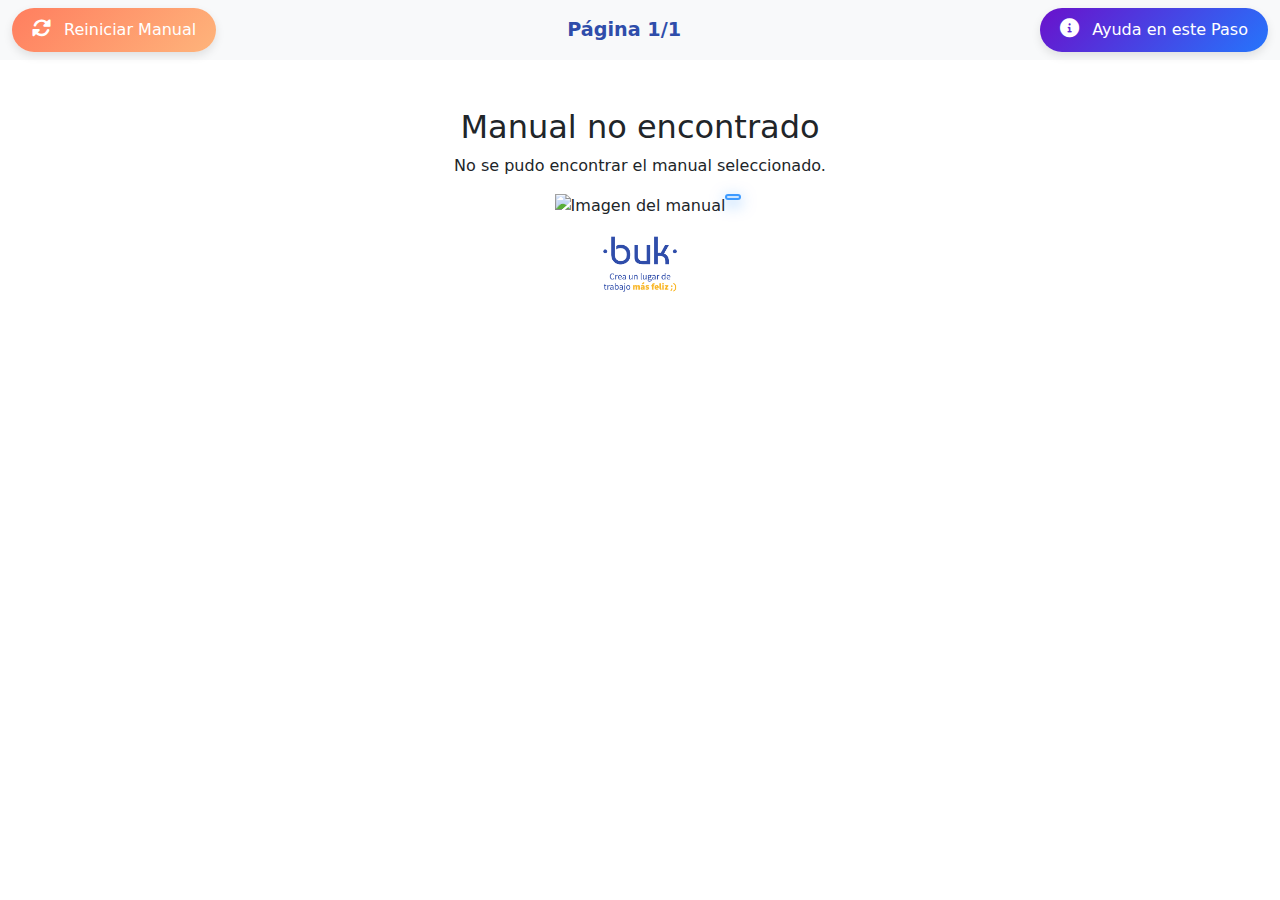
==== manual.html @ 7d925bad "mejora completa" ====
<!DOCTYPE html>
<html lang="es">
<head>
    <meta charset="UTF-8">
    <meta name="viewport" content="width=device-width, initial-scale=1.0">
    <title>Manual</title> <!-- Título genérico -->
    <link href="https://cdn.jsdelivr.net/npm/bootstrap@5.3.0-alpha1/dist/css/bootstrap.min.css" rel="stylesheet">
    <link rel="stylesheet" href="styles.css">
    <link rel="stylesheet" href="https://cdnjs.cloudflare.com/ajax/libs/font-awesome/6.0.0-beta3/css/all.min.css"> <!-- Font Awesome -->
</head>
<body>

    <!-- Navbar -->
<nav class="navbar navbar-expand-lg navbar-light bg-light">
    <div class="container-fluid">
        <a class="btn custom-reset-btn" href="#" id="resetManualButton"><i class="fas fa-sync-alt"></i> Reiniciar Manual</a> <!-- Botón personalizado para reiniciar -->
        <!-- Contador de página con estilo -->
        <p id="pageCounter" class="page-counter">Página 1/1</p>
        <button id="instruccionesButton" class="btn custom-btn ms-2"><i class="fas fa-info-circle"></i> Ayuda en este Paso</button> <!-- Botón personalizado para ver instrucciones -->
    </div>
</nav>



    <div class="container my-5 text-center">
        <h2 id="manualTitle">Título del Manual</h2>
        <p id="manualDescription">Descripción del Manual</p>

        <div id="manualImages" class="text-center position-relative">
            <img id="currentImage" src="" class="img-fluid mb-3" alt="Imagen del manual">
            <!-- Botón resaltado para hacer clic y avanzar -->
            <button id="highlightButton" class="highlight-btn"></button>
        </div>
        <!-- Contenedor del logo justo antes del footer -->
        <div class="logo-container">
            <img src="img/buk_trabajo_feliz.png" alt="Logo" class="logo-footerManual">
        </div>
    </div>

<!-- Modal para las instrucciones -->
<div class="modal fade" id="instruccionesModal" tabindex="-1" aria-labelledby="instruccionesModalLabel" aria-hidden="true">
    <div class="modal-dialog modal-dialog-centered modal-xl"> <!-- Centrado y más grande -->
        <div class="modal-content">
            <div class="modal-header custom-modal-header">
                <h5 class="modal-title" id="instruccionesModalLabel">Detalles de este Paso</h5>
                <button type="button" class="btn-close" data-bs-dismiss="modal" aria-label="Close"></button>
            </div>
            <div class="modal-body" id="modalInstruccionesBody">
                <!-- Aquí se mostrarán las instrucciones -->
            </div>
            <div class="modal-footer">
                <button type="button" class="btn btn-secondary" data-bs-dismiss="modal">Cerrar</button>
            </div>
            
        </div>
    </div>
</div>


    <!-- Carga data.js y el script para el manejo del manual -->
    <script src="data.js"></script>
    <script>
        const urlParams = new URLSearchParams(window.location.search);
        const manualId = urlParams.get('id');

        // Encontrar el manual correspondiente
        const manual = manuales.find(manual => manual.url.includes(manualId));

        let currentImageIndex = 0;

        if (manual) {
            document.getElementById('manualTitle').textContent = manual.nombre;
            document.getElementById('manualDescription').textContent = manual.descripcion;

            // Cambiar el título de la pestaña con el nombre del manual
        document.title = manual.nombre;

            const currentImageElement = document.getElementById('currentImage');
            const highlightButton = document.getElementById('highlightButton');
            const instruccionesButton = document.getElementById('instruccionesButton');
            const modalInstruccionesBody = document.getElementById('modalInstruccionesBody');

            // Función para actualizar la imagen y el botón resaltado
            function updateImageAndHighlight() {
                currentImageElement.src = manual.imagenes[currentImageIndex];

                const details = manual.highlightDetails[currentImageIndex];
                highlightButton.style.left = details.x + 'px';
                highlightButton.style.top = details.y + 'px';
                highlightButton.style.width = details.width + 'px';
                highlightButton.style.height = details.height + 'px';
                
                // Actualizar las instrucciones en el modal
                modalInstruccionesBody.textContent = manual.instrucciones[currentImageIndex];
                document.getElementById('pageCounter').textContent = `Página ${currentImageIndex + 1}/${manual.imagenes.length}`;
            }

            // Inicializa mostrando la primera imagen
            updateImageAndHighlight();

            // Avanzar a la siguiente imagen al hacer clic en el botón resaltado
            highlightButton.addEventListener('click', () => {
                currentImageIndex = (currentImageIndex + 1) % manual.imagenes.length;  // Ciclo circular de imágenes
                updateImageAndHighlight();
            });

            // Mostrar instrucciones al hacer clic en el botón
            instruccionesButton.addEventListener('click', () => {
                const instruccionesModal = new bootstrap.Modal(document.getElementById('instruccionesModal'));
                instruccionesModal.show();
            });

            // Botón para reiniciar el manual
            document.getElementById('resetManualButton').addEventListener('click', (e) => {
                e.preventDefault(); // Evitar comportamiento predeterminado de enlaces
                currentImageIndex = 0; // Reinicia al primer índice
                updateImageAndHighlight(); // Muestra la primera imagen
            });

        } else {
            document.getElementById('manualTitle').textContent = 'Manual no encontrado';
            document.getElementById('manualDescription').textContent = 'No se pudo encontrar el manual seleccionado.';
        }

        // Parpadeo al hacer clic en cualquier parte de la página
document.addEventListener('click', (e) => {
    const highlightButton = document.getElementById('highlightButton');

    // Asegúrate de que no se active cuando hagas clic en el botón resaltado
    if (!highlightButton.contains(e.target)) {
        highlightButton.classList.add('blinking'); // Añade la clase de parpadeo
        setTimeout(() => {
            highlightButton.classList.remove('blinking'); // Elimina la clase después de la animación
        }, 1500); // Tiempo de duración de la animación (0.5s * 3)
    }
});



    </script>

    <!-- Bootstrap JS -->
    <script src="https://cdn.jsdelivr.net/npm/bootstrap@5.3.0-alpha1/dist/js/bootstrap.bundle.min.js"></script>
</body>
</html>
---- styles.css ----
/* Mejora del filtro */
#searchInput {
    border: 2px solid #2f4daa;
    border-radius: 10px;
    box-shadow: 0 4px 8px rgba(0, 123, 255, 0.1);
    font-size: 1.1rem;
}

/* Estilo de las tarjetas */
.card {
    background-color: #f8f9fa;
    border: none;
    border-radius: 10px;
    box-shadow: 0 4px 10px rgba(0, 0, 0, 0.1);
    transition: transform 0.2s ease, box-shadow 0.2s ease;
    height: 100%; /* Asegura que todas las tarjetas ocupen el 100% de la altura disponible */
}

.card-body {
    min-height: 200px; /* Altura mínima para el contenido de la tarjeta */
    display: flex;
    flex-direction: column;
    justify-content: space-between;
}

.card-title {
    font-size: 1.2rem;
    font-weight: bold;
    margin-bottom: 10px;
    white-space: nowrap; /* Evita que el título se extienda en múltiples líneas */
    overflow: hidden;
    text-overflow: ellipsis; /* Añade "..." si el título es muy largo */
}

.card-text {
    flex-grow: 1;
    overflow: hidden;
    text-overflow: ellipsis; /* Añade "..." a la descripción larga */
    max-height: 60px; /* Limita la altura de la descripción */
    margin-bottom: 10px;
}

.card-footer {
    background-color: transparent;
    border-top: none;
    padding: 10px 0;
    text-align: center;
}

.card:hover {
    transform: translateY(-5px);
    box-shadow: 0 6px 15px rgba(0, 123, 255, 0.3);
}

/* Ajusta la altura de las imágenes */
.card img {
    height: 150px; /* Tamaño fijo para las imágenes */
    object-fit: cover; /* Ajusta las imágenes para que se recorten correctamente */
    border-top-left-radius: 10px;
    border-top-right-radius: 10px;
}


/* Espaciado entre las filas de las tarjetas */
.row.g-4 {
    margin-top: 20px;
}

/* Mejora de la paginación */
.pagination .page-item .page-link {
    color: #2f4daa;
    border: 1px solid #2f4daa;
    border-radius: 5px;
    transition: background-color 0.3s ease, color 0.3s ease;
}

.pagination .page-item .page-link:hover {
    background-color: #2f4daa;
    color: white;
}

.pagination .page-item.active .page-link {
    background-color: #2f4daa;
    color: white;
    border-color: #2f4daa;
}

/* Footer */
footer {
    background-color: #2f4daa;
    color: white;
    padding: 15px 0;
}


/* ---------------- */




body {
    display: flex;
    flex-direction: column;
    min-height: 100vh;
}


#manualImages {
    position: relative;
    width: 100%;
    max-width: 5000px; /* Aumenta el tamaño máximo de las imágenes */
    margin: 0 auto;
}

#currentImage {
    width: 100%; /* Asegura que la imagen ocupe el 100% del contenedor */
    height: auto; /* Mantiene la proporción de la imagen */
}

/* Animación de temblor */
@keyframes shake {
    0% { transform: translate(0, 0); }
    25% { transform: translate(-3px, 3px); }
    50% { transform: translate(3px, -3px); }
    75% { transform: translate(-3px, 3px); }
    100% { transform: translate(0, 0); }
}

/* Animación para parpadeo con temblor */
.highlight-btn.blinking {
    animation: shake 0.2s linear 5; /* Temblor rápido 5 veces */
}

/* Estilo del botón resaltado */
.highlight-btn {
    position: absolute;
    background: rgba(0, 123, 255, 0.2); /* Azul suave con transparencia */
    border: 2px solid rgba(0, 123, 255, 0.7); /* Borde azul más opaco */
    cursor: pointer;
    z-index: 10;
    transition: transform 0.3s ease, background-color 0.3s ease;
    border-radius: 15px; /* Esquinas redondeadas */
    box-shadow: 0px 4px 15px rgba(0, 123, 255, 0.5); /* Sombra azul suave */
}

.highlight-btn:hover {
    background-color: rgba(0, 123, 255, 0.4); /* Azul más opaco al pasar el mouse */
    transform: scale(1.1); /* Se agranda ligeramente al pasar el mouse */
}


.custom-btn {
    background: linear-gradient(135deg, #6a11cb 0%, #2575fc 100%); /* Degradado de púrpura a azul */
    color: white;
    border: none;
    border-radius: 50px;
    padding: 10px 20px;
    font-size: 1rem;
    box-shadow: 0px 4px 10px rgba(0, 0, 0, 0.1);
    transition: background 0.3s ease, transform 0.2s ease;
}

.custom-btn:hover {
    background: linear-gradient(135deg, #2575fc 0%, #6a11cb 100%);
    transform: translateY(-3px);
}

.custom-btn i {
    margin-right: 8px;
    font-size: 1.2rem;
}

/* Estilo personalizado para el botón de reiniciar */
.custom-reset-btn {
    background: linear-gradient(135deg, #ff7e5f 0%, #feb47b 100%); /* Degradado de naranja a coral */
    color: white;
    border: none;
    border-radius: 50px;
    padding: 10px 20px;
    font-size: 1rem;
    box-shadow: 0px 4px 10px rgba(0, 0, 0, 0.1);
    transition: background 0.3s ease, transform 0.2s ease;
    display: inline-block;
}

.custom-reset-btn:hover {
    background: linear-gradient(135deg, #feb47b 0%, #ff7e5f 100%); /* Intercambio del degradado en hover */
    transform: translateY(-3px);
}

.custom-reset-btn i {
    margin-right: 8px;
    font-size: 1.2rem;
}

.custom-modal-header {
    background: linear-gradient(135deg, #6a11cb 0%, #2575fc 100%); /* Degradado de púrpura a azul */
    color: white; /* Texto en blanco */
    border-top-left-radius: 10px;
    border-top-right-radius: 10px;
    padding: 15px;
}

.custom-modal-header h5 {
    margin: 0; /* Elimina los márgenes para que el título se alinee correctamente */
}

.custom-modal-header .btn-close {
    color: white; /* Color del icono de cierre en blanco */
}


.navbar-custom {
    background-color: #2f4daa;
}
.navbar-custom .nav-link, .navbar-custom .navbar-brand, .navbar-custom {
    color: white !important;
}
.navbar-custom .nav-link:hover, .navbar-custom .navbar-brand:hover, .navbar-custom {
    color: #e0e0e0 !important;
}
.footer-custom {
    background-color: #2f4daa;
    color: white;
}

 /* Estilos para centrar la imagen del logo y pegarla al footer */
 .logo-footer {
    max-width: 150px;
    height: auto;
    margin: 0 auto;
    display: block;
}

.logo-container {
    display: flex;
    justify-content: center;
    margin-top: auto; /* Asegura que la imagen quede pegada al footer */
    margin-bottom: 0;
}

.footer-custom {
    background-color: #2f4daa;
    color: white;
    text-align: center;
    padding: 20px 0;
}

body, html {
    height: 100%; /* Asegura que el contenido tome todo el alto disponible */
    display: flex;
    flex-direction: column;
}

.content {
    flex-grow: 1; /* Empuja el contenido hacia arriba, dejando el logo y el footer en su lugar */
}

.logo-footerManual {
    max-width: 80px; /* Ajusta este valor al tamaño que prefieras */
    height: auto;     /* Mantiene la proporción de la imagen */
    display: block;
    margin-left: auto;
    margin-right: auto;
}

/* Estilo personalizado para el contador de páginas */
.page-counter {
    font-size: 1.2rem; /* Tamaño de letra más grande */
    color: #2f4daa; /* Color personalizado (azul oscuro) */
    font-weight: bold; /* Texto en negrita */
    margin: 0 15px; /* Espaciado para separarlo de los botones */
    display: inline-block; /* Asegura que se mantenga alineado con los botones */
}

.modal-xl {
    max-width: 50%; /* Ajusta el ancho del modal */
}

.modal-body {
    min-height: 400px; /* Ajusta la altura mínima del cuerpo del modal */
}
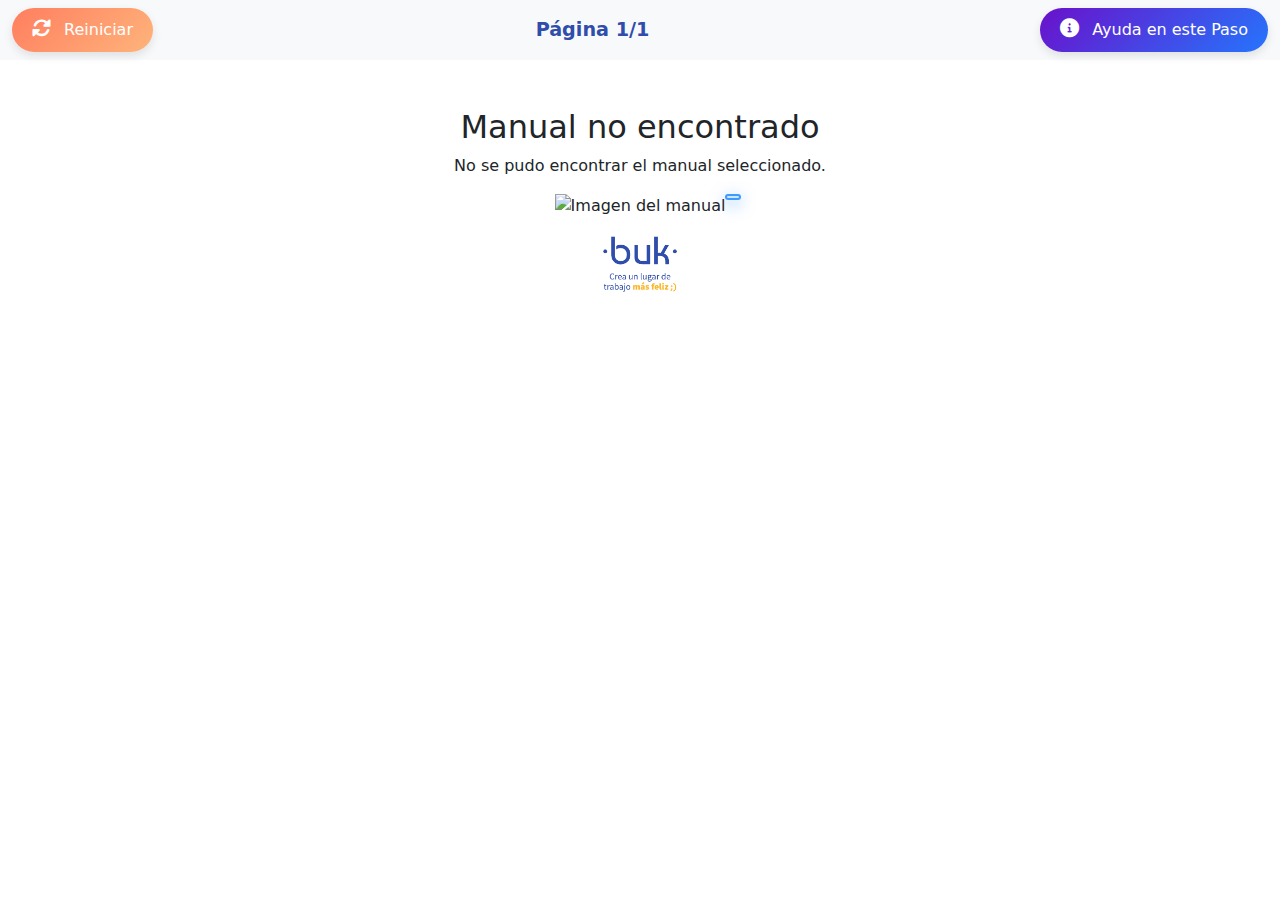
==== commit b89d552e: "se agrega boton de activo o inactivo el manual" ====
--- a/manual.html
+++ b/manual.html
@@ -4,6 +4,7 @@
     <meta charset="UTF-8">
     <meta name="viewport" content="width=device-width, initial-scale=1.0">
     <title>Manual</title> <!-- Título genérico -->
+    <link rel="shortcut icon" type="image/x-icon" href="https://dxcgedrrxtox6.cloudfront.net/packs/media/images/favicon/favicon-49190247a05bcd656012c4853c14c8e1.ico">
     <link href="https://cdn.jsdelivr.net/npm/bootstrap@5.3.0-alpha1/dist/css/bootstrap.min.css" rel="stylesheet">
     <link rel="stylesheet" href="styles.css">
     <link rel="stylesheet" href="https://cdnjs.cloudflare.com/ajax/libs/font-awesome/6.0.0-beta3/css/all.min.css"> <!-- Font Awesome -->
@@ -13,7 +14,7 @@
     <!-- Navbar -->
 <nav class="navbar navbar-expand-lg navbar-light bg-light">
     <div class="container-fluid">
-        <a class="btn custom-reset-btn" href="#" id="resetManualButton"><i class="fas fa-sync-alt"></i> Reiniciar Manual</a> <!-- Botón personalizado para reiniciar -->
+        <a class="btn custom-reset-btn" href="#" id="resetManualButton"><i class="fas fa-sync-alt"></i> Reiniciar</a> <!-- Botón personalizado para reiniciar -->
         <!-- Contador de página con estilo -->
         <p id="pageCounter" class="page-counter">Página 1/1</p>
         <button id="instruccionesButton" class="btn custom-btn ms-2"><i class="fas fa-info-circle"></i> Ayuda en este Paso</button> <!-- Botón personalizado para ver instrucciones -->
--- a/styles.css
+++ b/styles.css
@@ -281,3 +281,12 @@
     min-height: 400px; /* Ajusta la altura mínima del cuerpo del modal */
 }
 
+.card-inactive {
+    opacity: 0.5;
+}
+
+.card-active {
+    opacity: 1;
+}
+
+
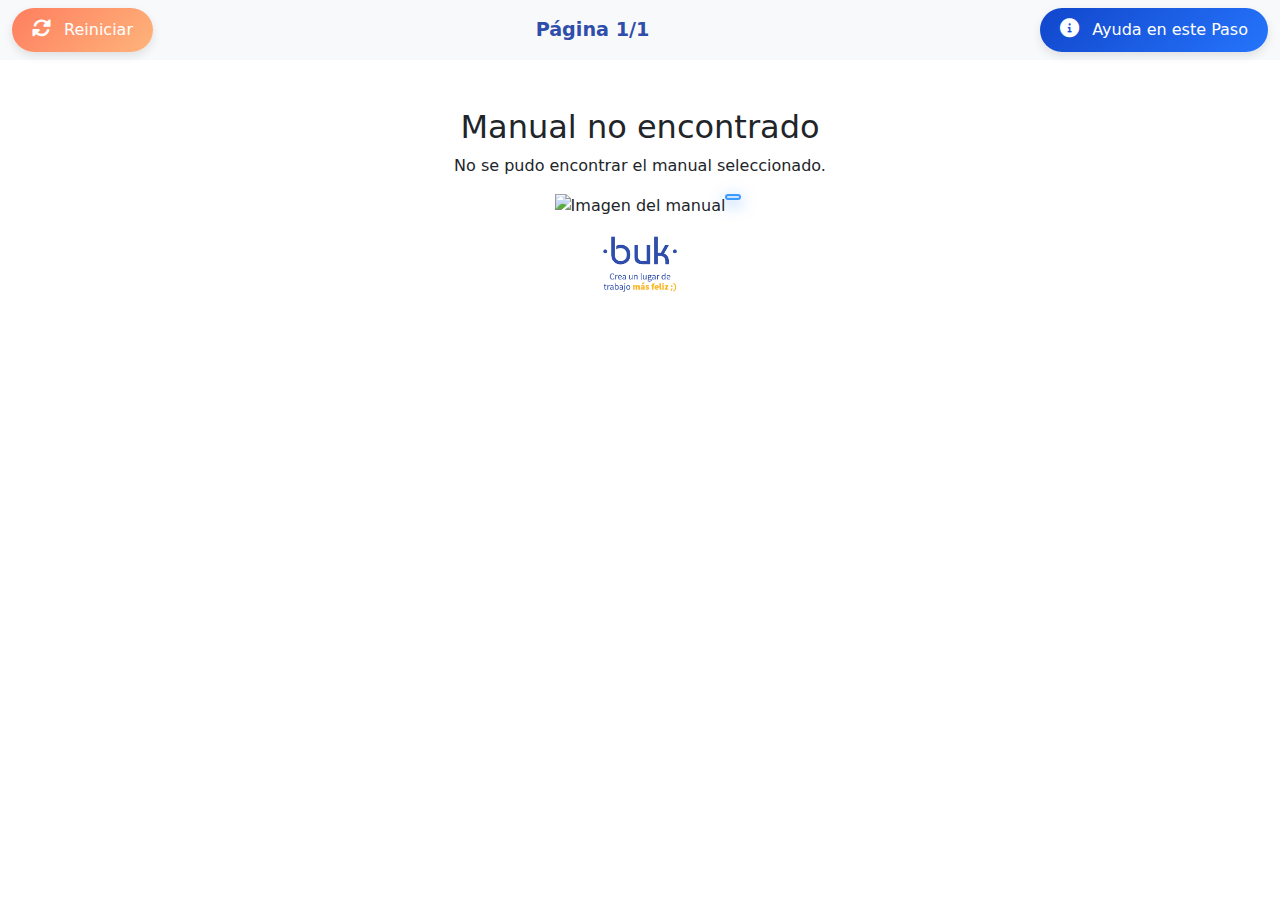
==== commit 706213e3: "se completa modal de paso a paso" ====
--- a/manual.html
+++ b/manual.html
@@ -21,8 +21,6 @@
     </div>
 </nav>
 
-
-
     <div class="container my-5 text-center">
         <h2 id="manualTitle">Título del Manual</h2>
         <p id="manualDescription">Descripción del Manual</p>
@@ -39,23 +37,44 @@
     </div>
 
 <!-- Modal para las instrucciones -->
+<!-- Modal para las instrucciones -->
 <div class="modal fade" id="instruccionesModal" tabindex="-1" aria-labelledby="instruccionesModalLabel" aria-hidden="true">
-    <div class="modal-dialog modal-dialog-centered modal-xl"> <!-- Centrado y más grande -->
+    <div class="modal-dialog modal-dialog-centered modal-xl">
         <div class="modal-content">
+            
+            <!-- Header del Modal -->
             <div class="modal-header custom-modal-header">
                 <h5 class="modal-title" id="instruccionesModalLabel">Detalles de este Paso</h5>
                 <button type="button" class="btn-close" data-bs-dismiss="modal" aria-label="Close"></button>
             </div>
-            <div class="modal-body" id="modalInstruccionesBody">
-                <!-- Aquí se mostrarán las instrucciones -->
+            
+            <!-- Cuerpo del Modal -->
+            <div class="modal-body">
+                
+                <!-- Sección 1: Instrucciones o detalles sobre qué hacer en esta imagen -->
+                <section id="modalInstruccionesBody">
+                    <h6>Instrucciones</h6>
+                    <p>Aquí se mostrarán los detalles sobre qué debe hacer el usuario en esta imagen.</p>
+                </section>              
             </div>
+            <!-- Sección 2: Enlaces a documentación -->
+            <hr> 
+            <section id="documentacionEnlaces">
+                    
+                <!-- Aquí se mostrarán los enlaces a la documentación de manera dinámica -->
+            </section>
+
+            <!-- Footer del Modal -->
             <div class="modal-footer">
+                <p>¿Tienes más dudas? Consulta en 
+                    <a href="https://mail.google.com/chat/u/0/#chat/space/AAAAN6rQig0" target="_blank">Google Chat</a>
+                </p>
                 <button type="button" class="btn btn-secondary" data-bs-dismiss="modal">Cerrar</button>
             </div>
-            
         </div>
     </div>
 </div>
+
 
 
     <!-- Carga data.js y el script para el manejo del manual -->
@@ -108,6 +127,7 @@
             // Mostrar instrucciones al hacer clic en el botón
             instruccionesButton.addEventListener('click', () => {
                 const instruccionesModal = new bootstrap.Modal(document.getElementById('instruccionesModal'));
+                updateModalContent(manual); //
                 instruccionesModal.show();
             });
 
@@ -135,6 +155,34 @@
         }, 1500); // Tiempo de duración de la animación (0.5s * 3)
     }
 });
+function updateModalContent(manual) {
+    // Asegúrate de que currentImageIndex tenga un valor válido (usamos 0 si no existe)
+    console.log(manual);
+
+    const index = currentImageIndex || 0;
+
+    // Verifica que haya instrucciones y que el índice no esté fuera de los límites
+    if (manual.instrucciones && manual.instrucciones.length > index) {
+        document.getElementById('modalInstruccionesBody').innerHTML = `<p>${manual.instrucciones[index]}</p>`;
+    } else {
+        document.getElementById('modalInstruccionesBody').innerHTML = '<p>No hay instrucciones disponibles para esta imagen.</p>';
+    }
+
+    // Actualiza los enlaces de documentación
+    const documentacionEnlaces = document.getElementById('documentacionEnlaces');
+    if (manual.enlacesDocumentacion && manual.enlacesDocumentacion.length > 0) {
+        let enlacesHtml = '<h6>Documentación Relacionada</h6><ul>';
+        manual.enlacesDocumentacion.forEach(enlace => {
+            enlacesHtml += `<li><a href="${enlace.url}" target="_blank">${enlace.nombre}</a></li>`;
+        });
+        enlacesHtml += '</ul>';
+        documentacionEnlaces.innerHTML = enlacesHtml;
+    } else {
+        documentacionEnlaces.innerHTML = '<p>No hay documentación relacionada disponible.</p>';
+    }
+}
+
+
 
 
 
--- a/styles.css
+++ b/styles.css
@@ -150,7 +150,7 @@
 
 
 .custom-btn {
-    background: linear-gradient(135deg, #6a11cb 0%, #2575fc 100%); /* Degradado de púrpura a azul */
+    background: linear-gradient(135deg, #1146cb 0%, #2575fc 100%); /* Degradado de púrpura a azul */
     color: white;
     border: none;
     border-radius: 50px;
@@ -161,7 +161,8 @@
 }
 
 .custom-btn:hover {
-    background: linear-gradient(135deg, #2575fc 0%, #6a11cb 100%);
+    background: linear-gradient(135deg, #2575fc 0%, #1146cb 100%);
+    color: white;
     transform: translateY(-3px);
 }
 
@@ -194,7 +195,7 @@
 }
 
 .custom-modal-header {
-    background: linear-gradient(135deg, #6a11cb 0%, #2575fc 100%); /* Degradado de púrpura a azul */
+    background: linear-gradient(135deg, #1146cb 0%, #2575fc 100%); /* Degradado de púrpura a azul */
     color: white; /* Texto en blanco */
     border-top-left-radius: 10px;
     border-top-right-radius: 10px;
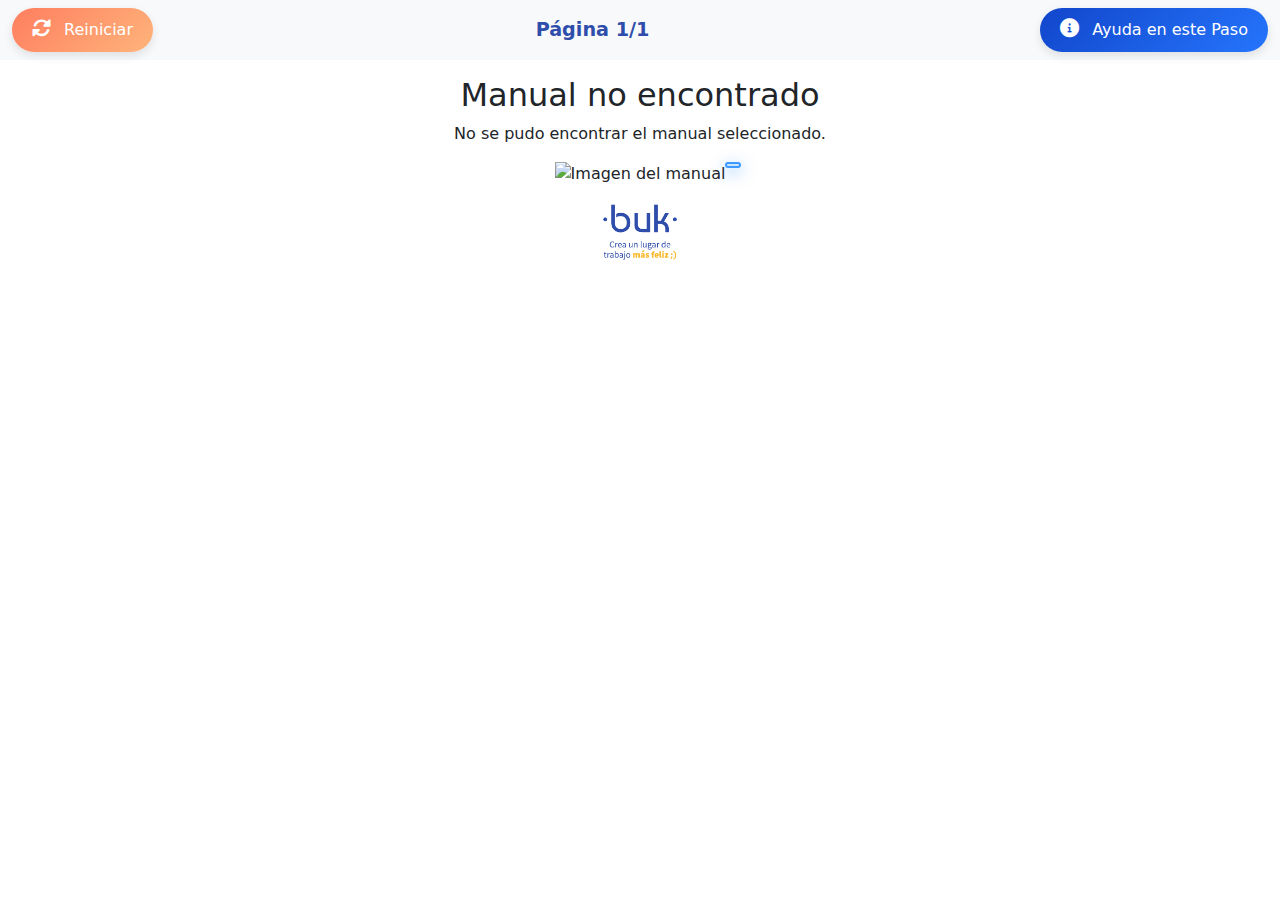
==== commit 629b27f2: "cambios" ====
--- a/manual.html
+++ b/manual.html
@@ -1,27 +1,32 @@
 <!DOCTYPE html>
 <html lang="es">
+
 <head>
     <meta charset="UTF-8">
     <meta name="viewport" content="width=device-width, initial-scale=1.0">
     <title>Manual</title> <!-- Título genérico -->
-    <link rel="shortcut icon" type="image/x-icon" href="https://dxcgedrrxtox6.cloudfront.net/packs/media/images/favicon/favicon-49190247a05bcd656012c4853c14c8e1.ico">
+    <link rel="shortcut icon" type="image/x-icon"
+        href="https://dxcgedrrxtox6.cloudfront.net/packs/media/images/favicon/favicon-49190247a05bcd656012c4853c14c8e1.ico">
     <link href="https://cdn.jsdelivr.net/npm/bootstrap@5.3.0-alpha1/dist/css/bootstrap.min.css" rel="stylesheet">
     <link rel="stylesheet" href="styles.css">
-    <link rel="stylesheet" href="https://cdnjs.cloudflare.com/ajax/libs/font-awesome/6.0.0-beta3/css/all.min.css"> <!-- Font Awesome -->
+    <link rel="stylesheet" href="https://cdnjs.cloudflare.com/ajax/libs/font-awesome/6.0.0-beta3/css/all.min.css">
+    <!-- Font Awesome -->
 </head>
+
 <body>
 
     <!-- Navbar -->
-<nav class="navbar navbar-expand-lg navbar-light bg-light">
-    <div class="container-fluid">
-        <a class="btn custom-reset-btn" href="#" id="resetManualButton"><i class="fas fa-sync-alt"></i> Reiniciar</a> <!-- Botón personalizado para reiniciar -->
-        <!-- Contador de página con estilo -->
-        <p id="pageCounter" class="page-counter">Página 1/1</p>
-        <button id="instruccionesButton" class="btn custom-btn ms-2"><i class="fas fa-info-circle"></i> Ayuda en este Paso</button> <!-- Botón personalizado para ver instrucciones -->
-    </div>
-</nav>
-
-    <div class="container my-5 text-center">
+    <nav class="navbar navbar-expand-lg navbar-light bg-light">
+        <div class="container-fluid">
+            <a class="btn custom-reset-btn" href="#" id="resetManualButton"><i class="fas fa-sync-alt"></i>
+                Reiniciar</a> <!-- Botón personalizado para reiniciar -->
+            <!-- Contador de página con estilo -->
+            <p id="pageCounter" class="page-counter">Página 1/1</p>
+            <button id="instruccionesButton" class="btn custom-btn ms-2"><i class="fas fa-info-circle"></i> Ayuda en
+                este Paso</button> <!-- Botón personalizado para ver instrucciones -->
+        </div>
+    </nav>
+    <div class="container my-3 text-center">
         <h2 id="manualTitle">Título del Manual</h2>
         <p id="manualDescription">Descripción del Manual</p>
 
@@ -36,44 +41,46 @@
         </div>
     </div>
 
-<!-- Modal para las instrucciones -->
-<!-- Modal para las instrucciones -->
-<div class="modal fade" id="instruccionesModal" tabindex="-1" aria-labelledby="instruccionesModalLabel" aria-hidden="true">
-    <div class="modal-dialog modal-dialog-centered modal-xl">
-        <div class="modal-content">
-            
-            <!-- Header del Modal -->
-            <div class="modal-header custom-modal-header">
-                <h5 class="modal-title" id="instruccionesModalLabel">Detalles de este Paso</h5>
-                <button type="button" class="btn-close" data-bs-dismiss="modal" aria-label="Close"></button>
+    <!-- Modal para las instrucciones -->
+    <!-- Modal para las instrucciones -->
+    <div class="modal fade" id="instruccionesModal" tabindex="-1" aria-labelledby="instruccionesModalLabel"
+        aria-hidden="true">
+        <div class="modal-dialog modal-dialog-centered modal-xl">
+            <div class="modal-content">
+
+                <!-- Header del Modal -->
+                <div class="modal-header custom-modal-header">
+                    <h5 class="modal-title" id="instruccionesModalLabel">Detalles de este Paso</h5>
+                    <button type="button" class="btn-close" data-bs-dismiss="modal" aria-label="Close"></button>
+                </div>
+
+                <!-- Cuerpo del Modal -->
+                <div class="modal-body">
+
+                    <!-- Sección 1: Instrucciones o detalles sobre qué hacer en esta imagen -->
+                    <section id="modalInstruccionesBody">
+                        <h6>Instrucciones</h6>
+                        <p>Aquí se mostrarán los detalles sobre qué debe hacer el usuario en esta imagen.</p>
+                    </section>
+                </div>
+                <!-- Sección 2: Enlaces a documentación -->
+                <hr>
+                <section id="documentacionEnlaces">
+
+                    <!-- Aquí se mostrarán los enlaces a la documentación de manera dinámica -->
+                </section>
+
+                <!-- Footer del Modal -->
+                <div class="modal-footer">
+                    <p>¿Tienes más dudas? Consulta en
+                        <a href="https://mail.google.com/chat/u/0/#chat/space/AAAAN6rQig0" target="_blank">Google
+                            Chat</a>
+                    </p>
+                    <button type="button" class="btn btn-secondary" data-bs-dismiss="modal">Cerrar</button>
+                </div>
             </div>
-            
-            <!-- Cuerpo del Modal -->
-            <div class="modal-body">
-                
-                <!-- Sección 1: Instrucciones o detalles sobre qué hacer en esta imagen -->
-                <section id="modalInstruccionesBody">
-                    <h6>Instrucciones</h6>
-                    <p>Aquí se mostrarán los detalles sobre qué debe hacer el usuario en esta imagen.</p>
-                </section>              
-            </div>
-            <!-- Sección 2: Enlaces a documentación -->
-            <hr> 
-            <section id="documentacionEnlaces">
-                    
-                <!-- Aquí se mostrarán los enlaces a la documentación de manera dinámica -->
-            </section>
-
-            <!-- Footer del Modal -->
-            <div class="modal-footer">
-                <p>¿Tienes más dudas? Consulta en 
-                    <a href="https://mail.google.com/chat/u/0/#chat/space/AAAAN6rQig0" target="_blank">Google Chat</a>
-                </p>
-                <button type="button" class="btn btn-secondary" data-bs-dismiss="modal">Cerrar</button>
-            </div>
         </div>
     </div>
-</div>
 
 
 
@@ -90,10 +97,10 @@
 
         if (manual) {
             document.getElementById('manualTitle').textContent = manual.nombre;
-            document.getElementById('manualDescription').textContent = manual.descripcion;
+            document.getElementById('manualDescription').innerHTML = manual.descripcion;
 
             // Cambiar el título de la pestaña con el nombre del manual
-        document.title = manual.nombre;
+            document.title = manual.nombre;
 
             const currentImageElement = document.getElementById('currentImage');
             const highlightButton = document.getElementById('highlightButton');
@@ -109,7 +116,7 @@
                 highlightButton.style.top = details.y + 'px';
                 highlightButton.style.width = details.width + 'px';
                 highlightButton.style.height = details.height + 'px';
-                
+
                 // Actualizar las instrucciones en el modal
                 modalInstruccionesBody.textContent = manual.instrucciones[currentImageIndex];
                 document.getElementById('pageCounter').textContent = `Página ${currentImageIndex + 1}/${manual.imagenes.length}`;
@@ -144,18 +151,18 @@
         }
 
         // Parpadeo al hacer clic en cualquier parte de la página
-document.addEventListener('click', (e) => {
-    const highlightButton = document.getElementById('highlightButton');
-
-    // Asegúrate de que no se active cuando hagas clic en el botón resaltado
-    if (!highlightButton.contains(e.target)) {
-        highlightButton.classList.add('blinking'); // Añade la clase de parpadeo
-        setTimeout(() => {
-            highlightButton.classList.remove('blinking'); // Elimina la clase después de la animación
-        }, 1500); // Tiempo de duración de la animación (0.5s * 3)
-    }
-});
-function updateModalContent(manual) {
+        document.addEventListener('click', (e) => {
+            const highlightButton = document.getElementById('highlightButton');
+
+            // Asegúrate de que no se active cuando hagas clic en el botón resaltado
+            if (!highlightButton.contains(e.target)) {
+                highlightButton.classList.add('blinking'); // Añade la clase de parpadeo
+                setTimeout(() => {
+                    highlightButton.classList.remove('blinking'); // Elimina la clase después de la animación
+                }, 1500); // Tiempo de duración de la animación (0.5s * 3)
+            }
+        });
+        function updateModalContent(manual) {
     // Asegúrate de que currentImageIndex tenga un valor válido (usamos 0 si no existe)
     console.log(manual);
 
@@ -171,14 +178,26 @@
     // Actualiza los enlaces de documentación
     const documentacionEnlaces = document.getElementById('documentacionEnlaces');
     if (manual.enlacesDocumentacion && manual.enlacesDocumentacion.length > 0) {
-        let enlacesHtml = '<h6>Documentación Relacionada</h6><ul>';
+        let enlacesHtml = `
+        <h5 class="text-center my-3" style="color: #2f4daa; font-weight: bold; font-size: 1.3rem;">Documentación Relacionada</h5>
+        <div class="d-flex justify-content-center flex-wrap">`; // Contenedor centrado y flexible
         manual.enlacesDocumentacion.forEach(enlace => {
-            enlacesHtml += `<li><a href="${enlace.url}" target="_blank">${enlace.nombre}</a></li>`;
+            enlacesHtml += `
+            <div class="card text-center m-2 shadow-sm" style="width: 12rem; height: 8rem;">
+                <div class="card-body d-flex flex-column justify-content-center align-items-center">
+                    <i class="fas fa-file-alt fa-2x mb-2 text-primary"></i> <!-- Ícono de archivo -->
+                    <p class="card-text" style="font-size: 0.9rem;">
+                        <a href="${enlace.url}" target="_blank" class="text-decoration-none text-primary">
+                            ${enlace.nombre}
+                        </a>
+                    </p>
+                </div>
+            </div>`;
         });
-        enlacesHtml += '</ul>';
+        enlacesHtml += '</div>';
         documentacionEnlaces.innerHTML = enlacesHtml;
     } else {
-        documentacionEnlaces.innerHTML = '<p>No hay documentación relacionada disponible.</p>';
+        documentacionEnlaces.innerHTML = '<p class="text-center">No hay documentación relacionada disponible.</p>';
     }
 }
 
@@ -191,4 +210,5 @@
     <!-- Bootstrap JS -->
     <script src="https://cdn.jsdelivr.net/npm/bootstrap@5.3.0-alpha1/dist/js/bootstrap.bundle.min.js"></script>
 </body>
-</html>
+
+</html>--- a/styles.css
+++ b/styles.css
@@ -160,6 +160,8 @@
     transition: background 0.3s ease, transform 0.2s ease;
 }
 
+
+
 .custom-btn:hover {
     background: linear-gradient(135deg, #2575fc 0%, #1146cb 100%);
     color: white;
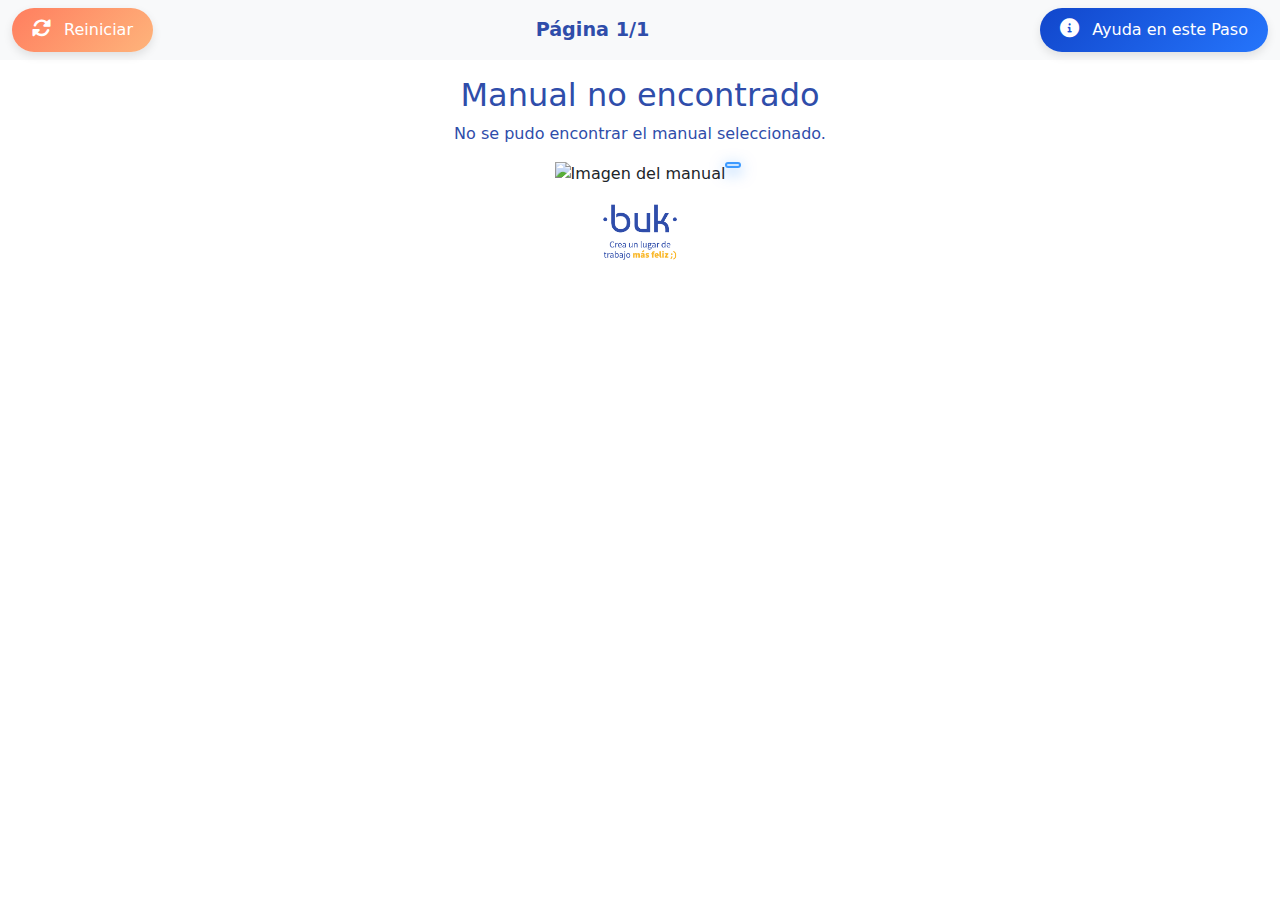
==== commit 82e1d64a: "guardar" ====
--- a/manual.html
+++ b/manual.html
@@ -14,6 +14,7 @@
 </head>
 
 <body>
+    <script src="https://cdn.jsdelivr.net/npm/bootstrap@5.3.0-alpha1/dist/js/bootstrap.bundle.min.js"></script>
 
     <!-- Navbar -->
     <nav class="navbar navbar-expand-lg navbar-light bg-light">
@@ -27,8 +28,8 @@
         </div>
     </nav>
     <div class="container my-3 text-center">
-        <h2 id="manualTitle">Título del Manual</h2>
-        <p id="manualDescription">Descripción del Manual</p>
+        <h2 style='color: #2f4daa;'id="manualTitle">Título del Manual</h2>
+        <p style='color: #2f4daa;'id="manualDescription">Descripción del Manual</p>
 
         <div id="manualImages" class="text-center position-relative">
             <img id="currentImage" src="" class="img-fluid mb-3" alt="Imagen del manual">
@@ -41,7 +42,24 @@
         </div>
     </div>
 
-    <!-- Modal para las instrucciones -->
+    <!-- Modal para mostrar la información importante -->
+    <div class="modal fade" id="importanteModal" tabindex="-1" aria-labelledby="importanteModalLabel" aria-hidden="true">
+        <div class="modal-dialog modal-dialog-centered">
+            <div class="modal-content">
+                <div class="modal-header">
+                    <h5 class="modal-title" id="importanteModalLabel">Información Importante</h5>
+                    <button type="button" class="btn-close" data-bs-dismiss="modal" aria-label="Cerrar"></button>
+                </div>
+                <div class="modal-body">
+                    <p id="importanteMessage">Aquí se mostrará la información importante para el usuario.</p>
+                </div>
+                <div class="modal-footer">
+                    <button type="button" class="btn btn-primary" data-bs-dismiss="modal">He leído y entiendo</button>
+                </div>
+            </div>
+        </div>
+    </div>
+
     <!-- Modal para las instrucciones -->
     <div class="modal fade" id="instruccionesModal" tabindex="-1" aria-labelledby="instruccionesModalLabel"
         aria-hidden="true">
@@ -51,7 +69,7 @@
                 <!-- Header del Modal -->
                 <div class="modal-header custom-modal-header">
                     <h5 class="modal-title" id="instruccionesModalLabel">Detalles de este Paso</h5>
-                    <button type="button" class="btn-close" data-bs-dismiss="modal" aria-label="Close"></button>
+                    <button type="button" class="btn-close btn-close-white" data-bs-dismiss="modal" aria-label="Close"></button>
                 </div>
 
                 <!-- Cuerpo del Modal -->
@@ -71,12 +89,12 @@
                 </section>
 
                 <!-- Footer del Modal -->
-                <div class="modal-footer">
+                <div class="modal-footer custom-modal-header">
                     <p>¿Tienes más dudas? Consulta en
-                        <a href="https://mail.google.com/chat/u/0/#chat/space/AAAAN6rQig0" target="_blank">Google
-                            Chat</a>
+                        <a href="https://mail.google.com/chat/u/0/#chat/space/AAAAN6rQig0" target="_blank">
+                            <img src="https://ssl.gstatic.com/ui/v1/icons/mail/chatlogo/logo_chat_dark_1x.png" alt="Google Chat" style="width: 80px; height: 40px; vertical-align: middle; margin-left: 10px;">
+                        </a>
                     </p>
-                    <button type="button" class="btn btn-secondary" data-bs-dismiss="modal">Cerrar</button>
                 </div>
             </div>
         </div>
@@ -106,6 +124,13 @@
             const highlightButton = document.getElementById('highlightButton');
             const instruccionesButton = document.getElementById('instruccionesButton');
             const modalInstruccionesBody = document.getElementById('modalInstruccionesBody');
+
+            // Verificar si existe información importante en el manual
+            if (manual.importante && manual.importante.trim() !== "") {
+                document.getElementById('importanteMessage').innerHTML = manual.importante;
+                const importanteModal = new bootstrap.Modal(document.getElementById('importanteModal'));
+                importanteModal.show();
+            }
 
             // Función para actualizar la imagen y el botón resaltado
             function updateImageAndHighlight() {
@@ -179,14 +204,14 @@
     const documentacionEnlaces = document.getElementById('documentacionEnlaces');
     if (manual.enlacesDocumentacion && manual.enlacesDocumentacion.length > 0) {
         let enlacesHtml = `
-        <h5 class="text-center my-3" style="color: #2f4daa; font-weight: bold; font-size: 1.3rem;">Documentación Relacionada</h5>
+        <h5 class="text-center my-4" style="color: #2f4daa; font-weight: bold; font-size: 1.3rem;">Documentación</h5>
         <div class="d-flex justify-content-center flex-wrap">`; // Contenedor centrado y flexible
         manual.enlacesDocumentacion.forEach(enlace => {
             enlacesHtml += `
-            <div class="card text-center m-2 shadow-sm" style="width: 12rem; height: 8rem;">
+            <div class="card text-center m-2 shadow-sm" style="width: 17rem; height: 8rem;">
                 <div class="card-body d-flex flex-column justify-content-center align-items-center">
-                    <i class="fas fa-file-alt fa-2x mb-2 text-primary"></i> <!-- Ícono de archivo -->
-                    <p class="card-text" style="font-size: 0.9rem;">
+                    <i class="fas fa-file-alt fa-3x mb-2 text-primary"></i> <!-- Ícono de archivo -->
+                    <p class="card-text" style="font-size: 0.8rem;">
                         <a href="${enlace.url}" target="_blank" class="text-decoration-none text-primary">
                             ${enlace.nombre}
                         </a>
--- a/styles.css
+++ b/styles.css
@@ -117,18 +117,22 @@
     height: auto; /* Mantiene la proporción de la imagen */
 }
 
-/* Animación de temblor */
-@keyframes shake {
-    0% { transform: translate(0, 0); }
-    25% { transform: translate(-3px, 3px); }
-    50% { transform: translate(3px, -3px); }
-    75% { transform: translate(-3px, 3px); }
-    100% { transform: translate(0, 0); }
-}
-
-/* Animación para parpadeo con temblor */
+/* Animación de zoom */
+@keyframes zoom {
+    0% {
+        transform: scale(1);
+    }
+    50% {
+        transform: scale(1.2); /* Se agranda un 20% */
+    }
+    100% {
+        transform: scale(1);
+    }
+}
+
+/* Animación para parpadeo con zoom */
 .highlight-btn.blinking {
-    animation: shake 0.2s linear 5; /* Temblor rápido 5 veces */
+    animation: zoom 0.6s ease-in-out 3; /* Zoom de ida y vuelta 3 veces */
 }
 
 /* Estilo del botón resaltado */
@@ -197,7 +201,7 @@
 }
 
 .custom-modal-header {
-    background: linear-gradient(135deg, #1146cb 0%, #2575fc 100%); /* Degradado de púrpura a azul */
+    background: linear-gradient(135deg, #2f4daa 0%, #2f4daa 100%); /* Degradado de púrpura a azul */
     color: white; /* Texto en blanco */
     border-top-left-radius: 10px;
     border-top-right-radius: 10px;
@@ -292,4 +296,6 @@
     opacity: 1;
 }
 
-
+.btn-close-white {
+    filter: invert(1); /* Invierte el color de la X a blanco */
+}
